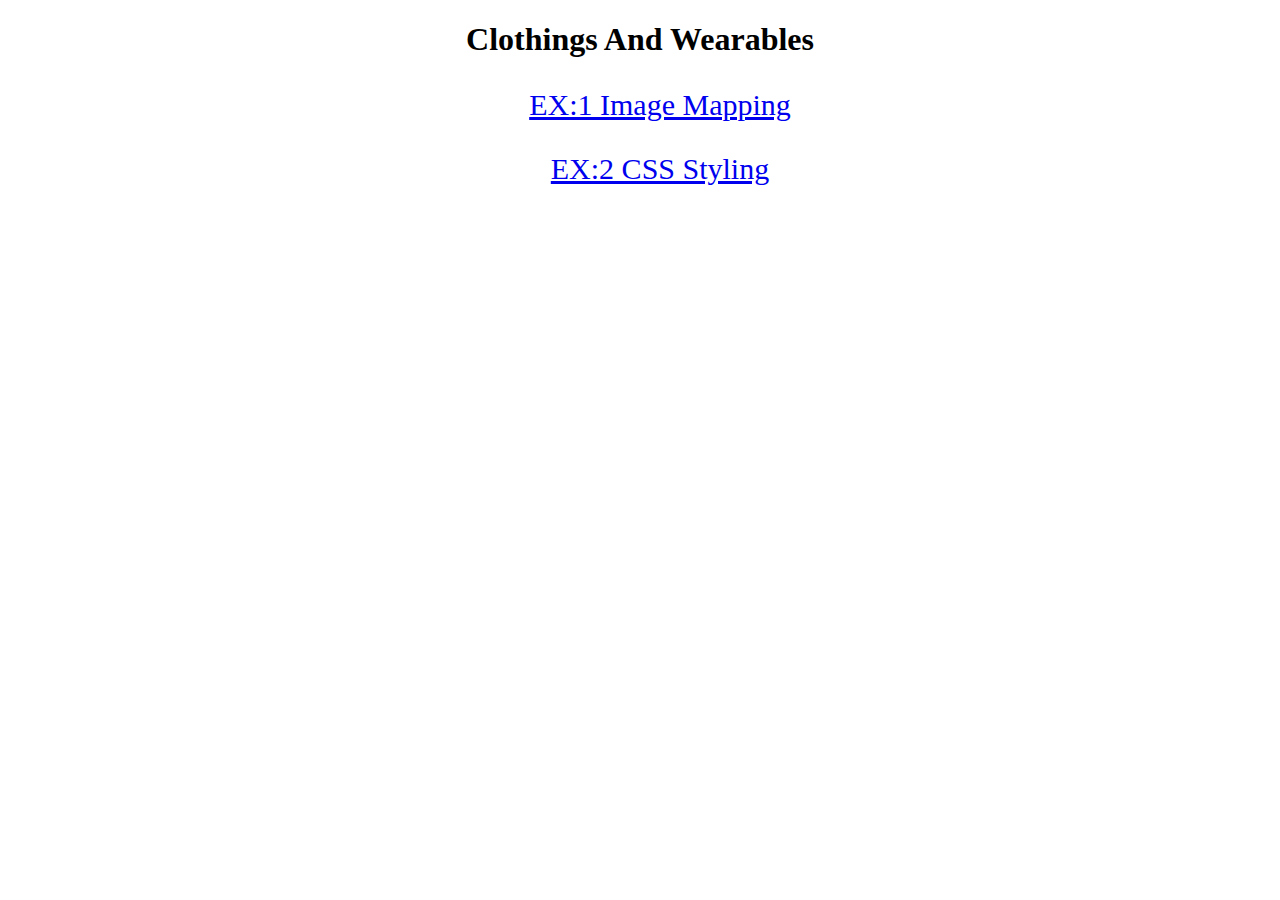
==== index.html @ ce09a711 "Update index.html" ====
<!DOCTYPE html>
<html lang="en">
<head>
    <meta charset="UTF-8">
    <meta name="viewport" content="width=device-width, initial-scale=1.0">
    <title>Brands</title>

</head>
<body>
    <header>
         <h1 style="text-align: center;">Clothings And Wearables</h1> 
    </header>
        <ul style="text-align: center; font-size: 30px;"><a href="Ex_1.html" target="_blank">EX:1 Image Mapping</a></ul>
        <ul style="text-align: center; font-size: 30px;"><a href="Ex_2.html" target="_blank">EX:2 CSS Styling</a></ul>
</body>
</html>
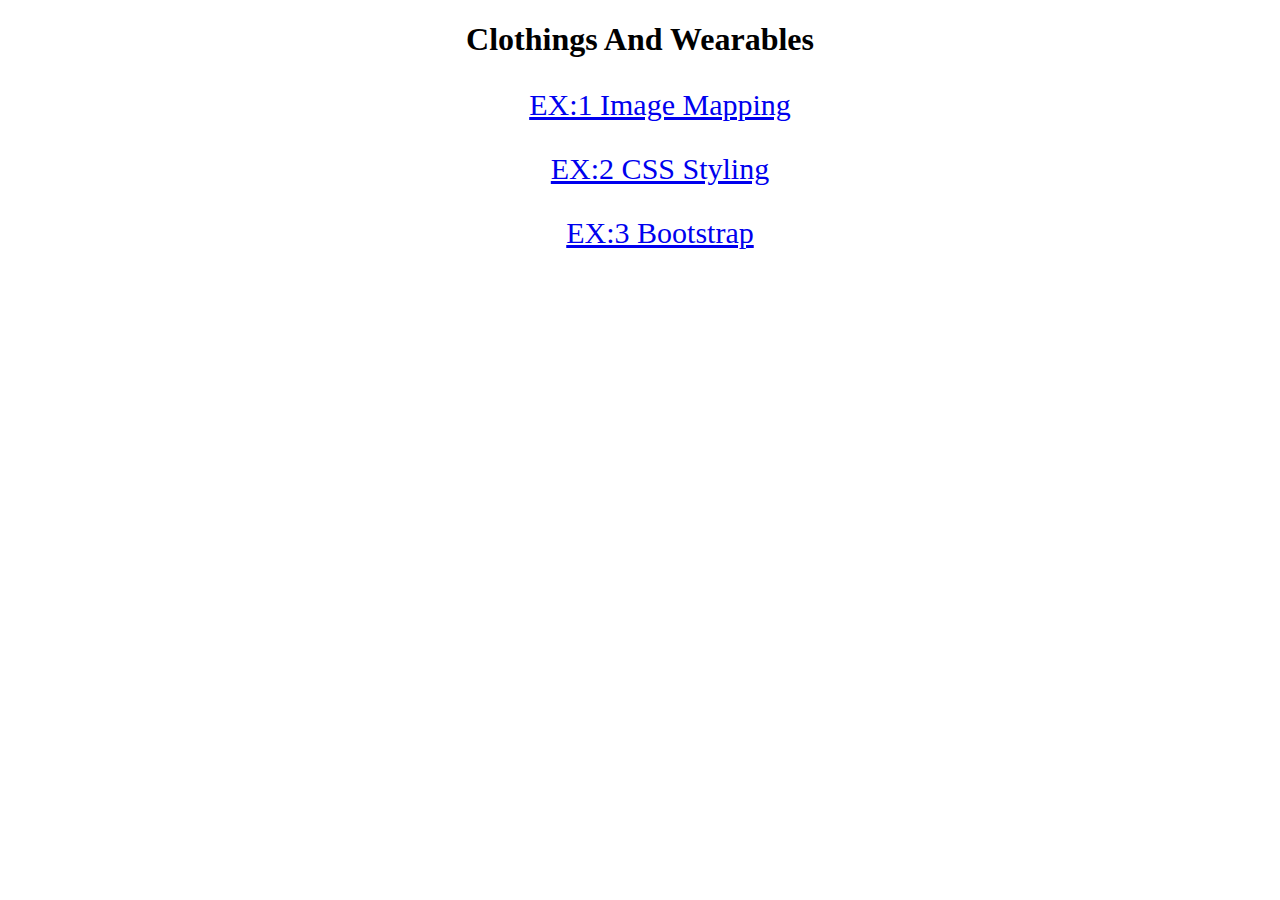
==== commit 17f9f0c4: "index.html" ====
--- a/index.html
+++ b/index.html
@@ -12,5 +12,6 @@
     </header>
         <ul style="text-align: center; font-size: 30px;"><a href="Ex_1.html" target="_blank">EX:1 Image Mapping</a></ul>
         <ul style="text-align: center; font-size: 30px;"><a href="Ex_2.html" target="_blank">EX:2 CSS Styling</a></ul>
+        <ul style="text-align: center; font-size: 30px;"><a href="Ex_3.html" target="_blank">EX:3 Bootstrap</a></ul>
 </body>
 </html>
